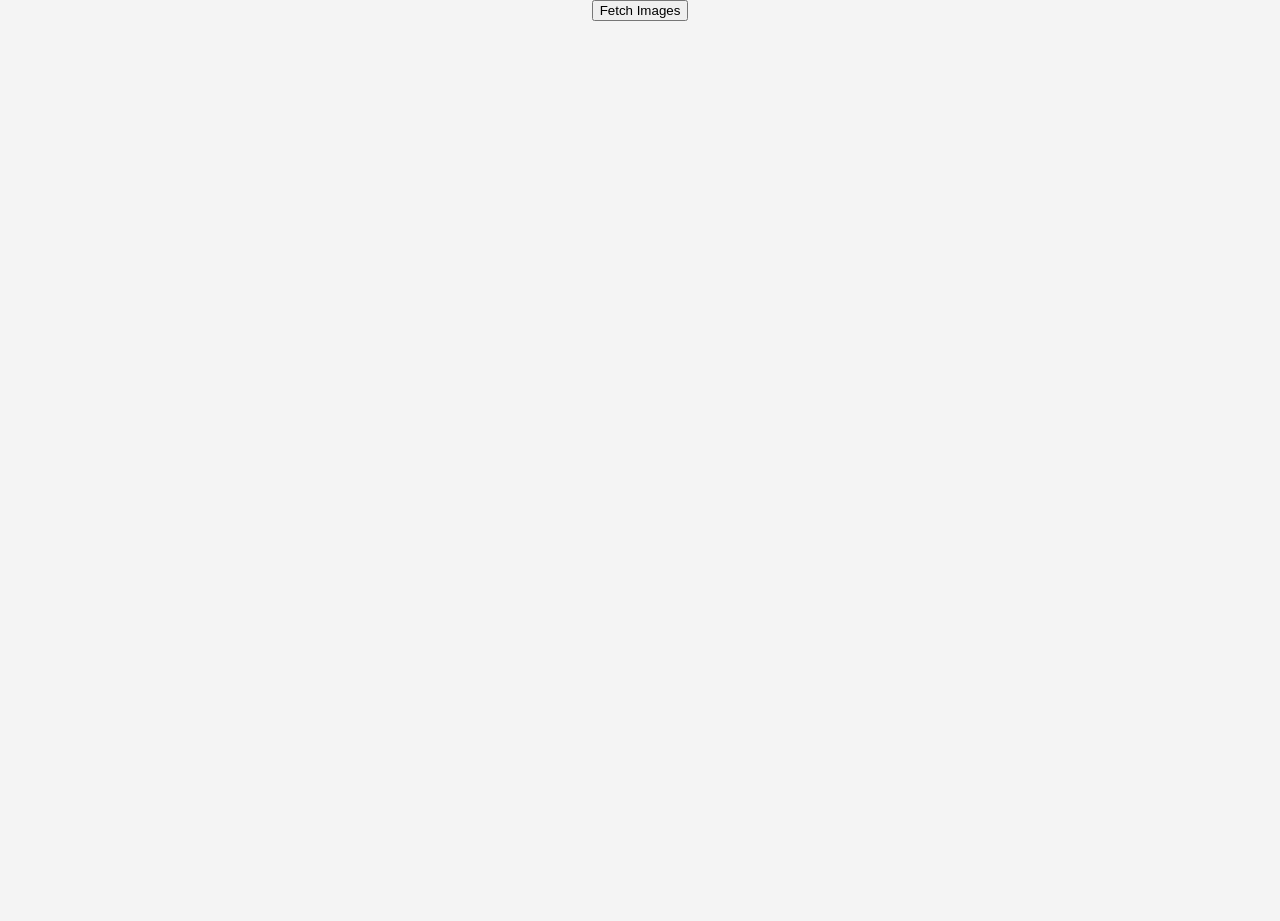
==== frontend/index_simplified.html @ acfafbe8 "added basic frontend interface for local testing of map tile generation" ====
<!DOCTYPE html>
<html lang="en">
<head>
    <meta charset="UTF-8">
    <meta name="viewport" content="width=device-width, initial-scale=1.0">
    <title>API Image Grid</title>
    <style>
        body {
            font-family: Arial, sans-serif;
            text-align: center;
            margin: 0;
            padding: 0;
            background-color: #f4f4f4;
        }

        #image-grid {
            display: grid;
            grid-template-columns: repeat(8, 1fr);
            grid-template-rows: repeat(4, 1fr);
            width: 100vw;
            height: 100vh;
        }

        .grid-item img {
            width: 100%;
            height: 100%;
        }

        #loading {
            display: none;
            font-size: 1.5em;
            color: #555;
        }
    </style>
</head>
<body>

<button id="button" style="z-index: 10" onclick="fetchImages()">Fetch Images</button>
<p id="loading" style="z-index: 11">Loading...</p>

<div id="image-grid"></div>

<script>
    const apiUrl = 'http://localhost:8010/tile/14/';  // Replace with your API URL

    // Function to fetch and display 12 images
    async function fetchImages() {
        const grid = document.getElementById('image-grid');
        const loadingText = document.getElementById('loading');
        grid.innerHTML = '';  // Clear the grid
        loadingText.style.display = 'block';

        let x_starting_point = 8890;
        let y_starting_point = 5755;
        let elements_per_row = 8;
        let row_count = 4;

        let x = x_starting_point;
        let y = y_starting_point;

        // Create 12 requests, one for each image
        for (let i = 0; i < row_count * elements_per_row; i++) {
            try {
                const imageData = await fetchImage(x++, y);  // Fetch one image
                const imgElement = document.createElement('img');

                if (x === x_starting_point + elements_per_row) {
                    x = x_starting_point;
                    y++;
                }

                imgElement.src = imageData;

                const gridItem = document.createElement('div');

                gridItem.classList.add('grid-item');
                gridItem.appendChild(imgElement);

                grid.appendChild(gridItem);
            } catch (error) {
                console.error('Error fetching image:', error);
            }
        }

        loadingText.style.display = 'none';  // Hide loading message after fetching
        button = document.getElementById('button');
        button.style.display = 'none';
    }

    // Function to fetch a single image and return it as a base64 data URL
    async function fetchImage(x, y) {
        let url = apiUrl.concat(x, "/", y, ".png?layers=water,residential,commercial,education,industrial,vineyard,grass,meadow,flowerbed,cemetery,garden,park,greenfield,pitch,stadium,sports_centre,track,forest,wood,farmland,farmyard,motorway,trunk,road,secondary,primary,railway,building,recreation_ground,village_green,garages,playground");
        console.log(url);
        const response = await fetch(url);
        if (!response.ok) {
            throw new Error('Failed to fetch image');
        }

        const blob = await response.blob();  // Get the image as a Blob
        return convertBlobToBase64(blob);    // Convert Blob to base64 string
    }

    // Function to convert a Blob to a base64 data URL
    function convertBlobToBase64(blob) {
        return new Promise((resolve, reject) => {
            const reader = new FileReader();
            reader.onloadend = () => resolve(reader.result);
            reader.onerror = reject;
            reader.readAsDataURL(blob);
        });
    }
</script>

</body>
</html>
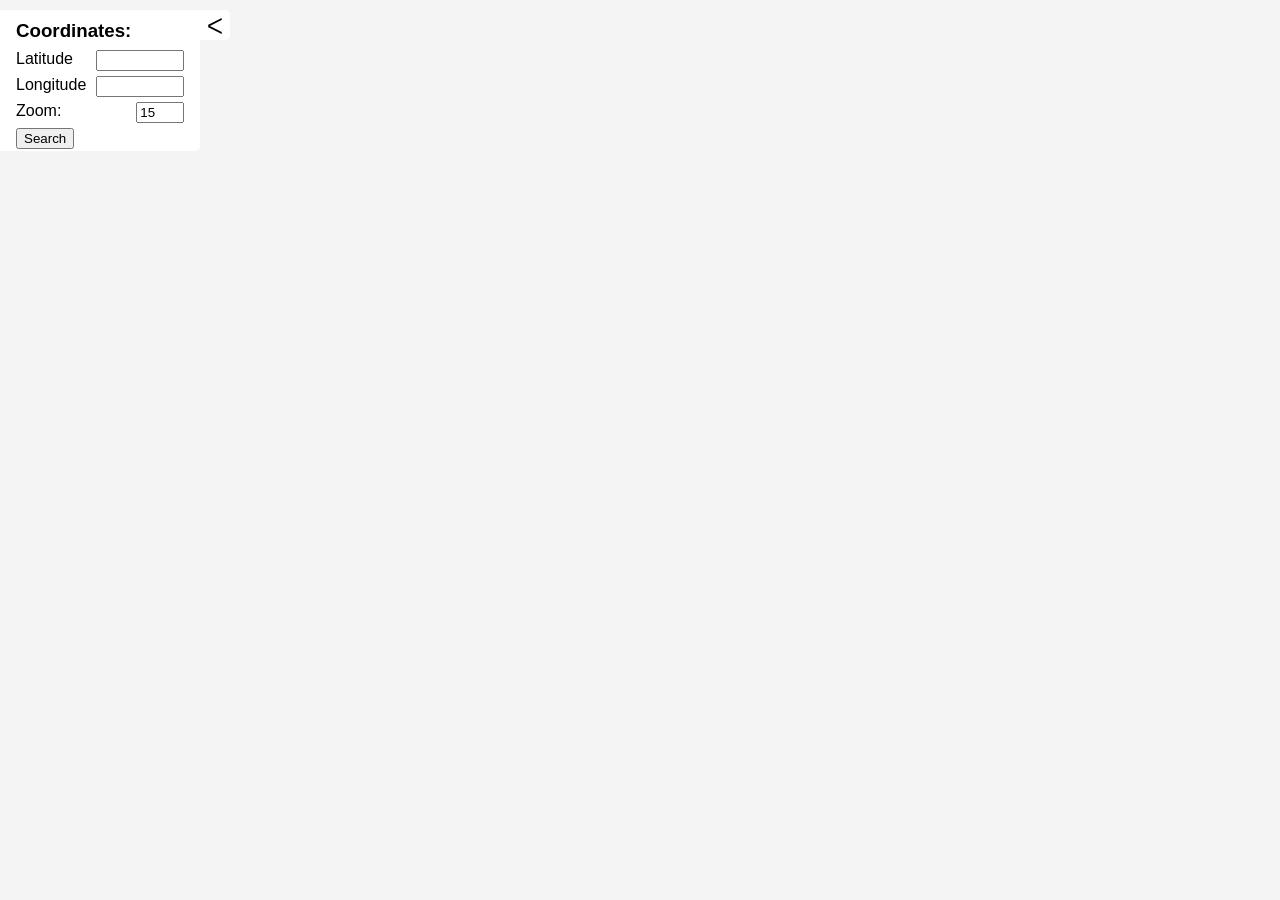
==== commit c86f0a13: "reworked the frontend" ====
--- a/frontend/index_simplified.html
+++ b/frontend/index_simplified.html
@@ -11,6 +11,7 @@
             margin: 0;
             padding: 0;
             background-color: #f4f4f4;
+            overflow: auto;
         }
 
         #image-grid {
@@ -26,70 +27,172 @@
             height: 100%;
         }
 
-        #loading {
-            display: none;
-            font-size: 1.5em;
-            color: #555;
+        #menu-container {
+            z-index: 20;
+            position: absolute;
+            background: transparent;
+            display: flex;
+            margin-top: 10px;
+            transition: transform 0.4s ease;
+
+        }
+
+        #input-container {
+            flex: auto;
+            padding: 2px 16px;
+            background-color: white;
+            border-bottom-right-radius: 5px;
+        }
+
+        #close-button-container {
+            flex: auto;
+            display: flex;
+            flex-direction: column;
+        }
+
+        #close-button-ledge {
+            flex: 0 0 auto;
+            background: white;
+            border-top-right-radius: 5px;
+            border-bottom-right-radius: 5px;
+        }
+
+        .input-container-item {
+            display: list-item;
+            list-style: none;
+            margin: 8px 0 0 0;
+            text-align: left;
+        }
+
+        input {
+            float: right;
+            display: inline;
+            max-inline-size: 80px;
+            margin-left: 10px;
+        }
+
+        #close-button {
+            width: 30px;
+            height: 30px;
+            background: transparent;
+            border: 0;
+            border-radius: 5px;
+            display: inline;
+            font-size: 22px;
+            justify-content: center;
+            transition: transform 0.4s ease;
         }
     </style>
 </head>
 <body>
-
-<button id="button" style="z-index: 10" onclick="fetchImages()">Fetch Images</button>
-<p id="loading" style="z-index: 11">Loading...</p>
-
-<div id="image-grid"></div>
-
+    <div id="menu-container">
+        <div id="input-container">
+            <div class="input-container-item"><h3 style="display: inline">Coordinates: </h3></div>
+            <div class="input-container-item"><label for="latInput">Latitude  </label><input id="latInput" /></div>
+            <div class="input-container-item"><label for="lonInput">Longitude </label><input id="lonInput" /></div>
+            <div class="input-container-item"><label for="zoomInput">Zoom: </label><input id="zoomInput" type="number" min="0" max="18" value="15" /></div>
+            <div class="input-container-item"><button id="search-button" onclick="fetchImages()">Search</button></div>
+        </div>
+        <div id="close-button-container">
+            <div id="close-button-ledge">
+                <div style="transform: rotate(180deg)">
+                    <button id="close-button" onclick="closeButtonClicked()">
+                        &#5171;
+                    </button> <!-- &#x2715; -->
+                </div>
+            </div>
+            <div style="background: transparent; flex: 1"></div>
+        </div>
+    </div>
+    <div id="image-grid"></div>
 <script>
-    const apiUrl = 'http://localhost:8010/tile/14/';  // Replace with your API URL
-
-    // Function to fetch and display 12 images
+    let menuOpen = true;
+    let apiUrl = 'http://localhost:8010/tile/';  // Replace with your API URL
+
+    function closeButtonClicked() {
+        if (menuOpen === true) {
+            closeMenu();
+        } else {
+            openMenu();
+        }
+    }
+
+    function closeMenu() {
+        const menuContainer = document.getElementById("menu-container");
+        const closeButton = document.getElementById("close-button");
+
+        menuContainer.style.transform = `translateX(${closeButton.offsetWidth - menuContainer.offsetWidth}px)`;
+        closeButton.style.transform = `rotate(180deg)`;
+        menuOpen = false;
+    }
+
+    function openMenu() {
+        const menuContainer = document.getElementById("menu-container");
+        const closeButton = document.getElementById("close-button");
+
+        menuContainer.style.transform = `translateX(0px)`;
+        closeButton.style.transform =  `rotate(0deg)`;
+        menuOpen = true;
+    }
+
     async function fetchImages() {
+        // disable fetch button and change its text to indicate loading
+        const button = document.getElementById('search-button');
+        button.innerText = "Loading...";
+        button.disabled = true;
+
         const grid = document.getElementById('image-grid');
-        const loadingText = document.getElementById('loading');
         grid.innerHTML = '';  // Clear the grid
-        loadingText.style.display = 'block';
-
-        let x_starting_point = 8890;
-        let y_starting_point = 5755;
+
+        let latitude = parseFloat(document.getElementById("latInput").value);
+        let latitude_radians = latitude * Math.PI / 180;
+        let longitude = parseFloat(document.getElementById("lonInput").value);
+        let zoom = parseFloat(document.getElementById("zoomInput").value);
+
+        // compute starting point based on zoom
+
+        // https://wiki.openstreetmap.org/wiki/Slippy_map_tilenames#Java
+        let n = Math.pow(2, zoom);
+
+        // floor to get the integer part
+        let x_starting_tile = Math.floor(n * ((longitude + 180) / 360));
+        let y_starting_tile = Math.floor(n * (1 - (Math.log(Math.tan(latitude_radians) + (1 / Math.cos(latitude_radians))) / Math.PI)) / 2);
+
+
         let elements_per_row = 8;
         let row_count = 4;
 
-        let x = x_starting_point;
-        let y = y_starting_point;
-
-        // Create 12 requests, one for each image
-        for (let i = 0; i < row_count * elements_per_row; i++) {
-            try {
-                const imageData = await fetchImage(x++, y);  // Fetch one image
-                const imgElement = document.createElement('img');
-
-                if (x === x_starting_point + elements_per_row) {
-                    x = x_starting_point;
-                    y++;
+        // shift the desired position to the center of the window
+        let x = x_starting_tile - 4;
+        let y = y_starting_tile - 1;
+
+        for (let row = 0; row < row_count; row++) {
+            for (let column = 0; column < elements_per_row; column++) {
+                try {
+                    const imageData = await fetchImage(x + column, y + row, zoom);  // Fetch one image
+                    const imgElement = document.createElement('img');
+
+                    imgElement.src = imageData;
+
+                    const gridItem = document.createElement('div');
+                    gridItem.classList.add('grid-item');
+                    gridItem.appendChild(imgElement);
+
+                    grid.appendChild(gridItem);
+                } catch (error) {
+                    console.error('Error fetching image:', error);
                 }
-
-                imgElement.src = imageData;
-
-                const gridItem = document.createElement('div');
-
-                gridItem.classList.add('grid-item');
-                gridItem.appendChild(imgElement);
-
-                grid.appendChild(gridItem);
-            } catch (error) {
-                console.error('Error fetching image:', error);
             }
         }
 
-        loadingText.style.display = 'none';  // Hide loading message after fetching
-        button = document.getElementById('button');
-        button.style.display = 'none';
+        // reset button
+        button.innerText = "Search"
+        button.disabled = false;
     }
 
     // Function to fetch a single image and return it as a base64 data URL
-    async function fetchImage(x, y) {
-        let url = apiUrl.concat(x, "/", y, ".png?layers=water,residential,commercial,education,industrial,vineyard,grass,meadow,flowerbed,cemetery,garden,park,greenfield,pitch,stadium,sports_centre,track,forest,wood,farmland,farmyard,motorway,trunk,road,secondary,primary,railway,building,recreation_ground,village_green,garages,playground");
+    async function fetchImage(x, y, zoom) {
+        let url = apiUrl.concat(zoom, "/", x, "/", y, ".png?layers=water,residential,commercial,education,industrial,vineyard,grass,meadow,flowerbed,cemetery,garden,park,greenfield,pitch,stadium,sports_centre,track,forest,wood,farmland,farmyard,motorway,trunk,road,secondary,primary,railway,building,recreation_ground,village_green,garages,playground");
         console.log(url);
         const response = await fetch(url);
         if (!response.ok) {
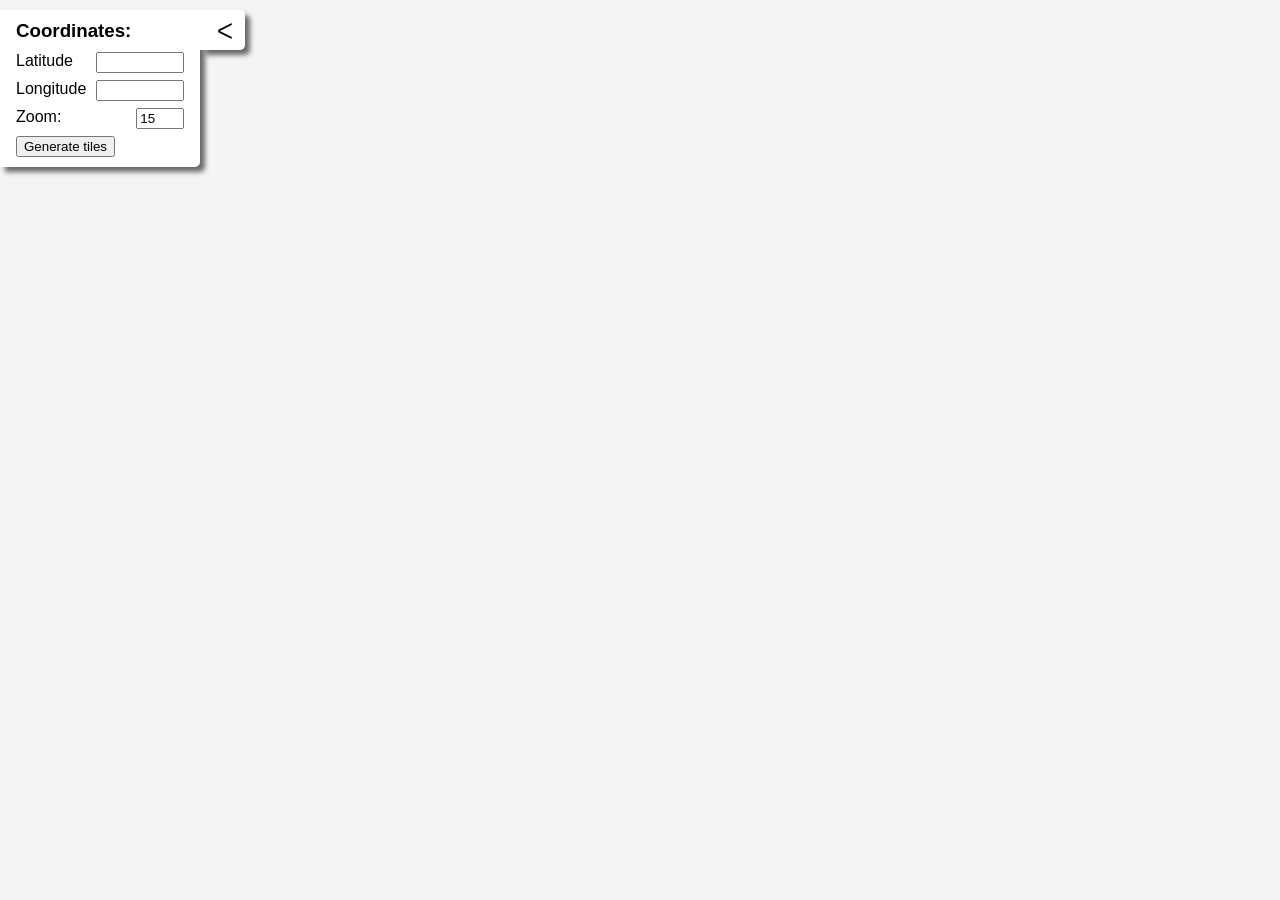
==== commit 9b11c3a1: "moved JS and CSS into separate files" ====
--- a/frontend/index_simplified.html
+++ b/frontend/index_simplified.html
@@ -4,85 +4,7 @@
     <meta charset="UTF-8">
     <meta name="viewport" content="width=device-width, initial-scale=1.0">
     <title>API Image Grid</title>
-    <style>
-        body {
-            font-family: Arial, sans-serif;
-            text-align: center;
-            margin: 0;
-            padding: 0;
-            background-color: #f4f4f4;
-            overflow: auto;
-        }
-
-        #image-grid {
-            display: grid;
-            grid-template-columns: repeat(8, 1fr);
-            grid-template-rows: repeat(4, 1fr);
-            width: 100vw;
-            height: 100vh;
-        }
-
-        .grid-item img {
-            width: 100%;
-            height: 100%;
-        }
-
-        #menu-container {
-            z-index: 20;
-            position: absolute;
-            background: transparent;
-            display: flex;
-            margin-top: 10px;
-            transition: transform 0.4s ease;
-
-        }
-
-        #input-container {
-            flex: auto;
-            padding: 2px 16px;
-            background-color: white;
-            border-bottom-right-radius: 5px;
-        }
-
-        #close-button-container {
-            flex: auto;
-            display: flex;
-            flex-direction: column;
-        }
-
-        #close-button-ledge {
-            flex: 0 0 auto;
-            background: white;
-            border-top-right-radius: 5px;
-            border-bottom-right-radius: 5px;
-        }
-
-        .input-container-item {
-            display: list-item;
-            list-style: none;
-            margin: 8px 0 0 0;
-            text-align: left;
-        }
-
-        input {
-            float: right;
-            display: inline;
-            max-inline-size: 80px;
-            margin-left: 10px;
-        }
-
-        #close-button {
-            width: 30px;
-            height: 30px;
-            background: transparent;
-            border: 0;
-            border-radius: 5px;
-            display: inline;
-            font-size: 22px;
-            justify-content: center;
-            transition: transform 0.4s ease;
-        }
-    </style>
+    <link rel="stylesheet" href="index.css" />
 </head>
 <body>
     <div id="menu-container">
@@ -90,129 +12,23 @@
             <div class="input-container-item"><h3 style="display: inline">Coordinates: </h3></div>
             <div class="input-container-item"><label for="latInput">Latitude  </label><input id="latInput" /></div>
             <div class="input-container-item"><label for="lonInput">Longitude </label><input id="lonInput" /></div>
-            <div class="input-container-item"><label for="zoomInput">Zoom: </label><input id="zoomInput" type="number" min="0" max="18" value="15" /></div>
-            <div class="input-container-item"><button id="search-button" onclick="fetchImages()">Search</button></div>
+            <div class="input-container-item">
+                <label for="zoomInput">Zoom: </label>
+                <input id="zoomInput" type="number" min="0" max="18" value="15" onchange="fetchImages()"/>
+            </div>
+            <div class="input-container-item"><button id="search-button" onclick="fetchImages()">Generate tiles</button></div>
         </div>
         <div id="close-button-container">
             <div id="close-button-ledge">
                 <div style="transform: rotate(180deg)">
-                    <button id="close-button" onclick="closeButtonClicked()">
-                        &#5171;
-                    </button> <!-- &#x2715; -->
+                    <button id="close-button" onclick="closeButtonClicked()">&#5171;</button>
                 </div>
             </div>
             <div style="background: transparent; flex: 1"></div>
         </div>
     </div>
     <div id="image-grid"></div>
-<script>
-    let menuOpen = true;
-    let apiUrl = 'http://localhost:8010/tile/';  // Replace with your API URL
-
-    function closeButtonClicked() {
-        if (menuOpen === true) {
-            closeMenu();
-        } else {
-            openMenu();
-        }
-    }
-
-    function closeMenu() {
-        const menuContainer = document.getElementById("menu-container");
-        const closeButton = document.getElementById("close-button");
-
-        menuContainer.style.transform = `translateX(${closeButton.offsetWidth - menuContainer.offsetWidth}px)`;
-        closeButton.style.transform = `rotate(180deg)`;
-        menuOpen = false;
-    }
-
-    function openMenu() {
-        const menuContainer = document.getElementById("menu-container");
-        const closeButton = document.getElementById("close-button");
-
-        menuContainer.style.transform = `translateX(0px)`;
-        closeButton.style.transform =  `rotate(0deg)`;
-        menuOpen = true;
-    }
-
-    async function fetchImages() {
-        // disable fetch button and change its text to indicate loading
-        const button = document.getElementById('search-button');
-        button.innerText = "Loading...";
-        button.disabled = true;
-
-        const grid = document.getElementById('image-grid');
-        grid.innerHTML = '';  // Clear the grid
-
-        let latitude = parseFloat(document.getElementById("latInput").value);
-        let latitude_radians = latitude * Math.PI / 180;
-        let longitude = parseFloat(document.getElementById("lonInput").value);
-        let zoom = parseFloat(document.getElementById("zoomInput").value);
-
-        // compute starting point based on zoom
-
-        // https://wiki.openstreetmap.org/wiki/Slippy_map_tilenames#Java
-        let n = Math.pow(2, zoom);
-
-        // floor to get the integer part
-        let x_starting_tile = Math.floor(n * ((longitude + 180) / 360));
-        let y_starting_tile = Math.floor(n * (1 - (Math.log(Math.tan(latitude_radians) + (1 / Math.cos(latitude_radians))) / Math.PI)) / 2);
-
-
-        let elements_per_row = 8;
-        let row_count = 4;
-
-        // shift the desired position to the center of the window
-        let x = x_starting_tile - 4;
-        let y = y_starting_tile - 1;
-
-        for (let row = 0; row < row_count; row++) {
-            for (let column = 0; column < elements_per_row; column++) {
-                try {
-                    const imageData = await fetchImage(x + column, y + row, zoom);  // Fetch one image
-                    const imgElement = document.createElement('img');
-
-                    imgElement.src = imageData;
-
-                    const gridItem = document.createElement('div');
-                    gridItem.classList.add('grid-item');
-                    gridItem.appendChild(imgElement);
-
-                    grid.appendChild(gridItem);
-                } catch (error) {
-                    console.error('Error fetching image:', error);
-                }
-            }
-        }
-
-        // reset button
-        button.innerText = "Search"
-        button.disabled = false;
-    }
-
-    // Function to fetch a single image and return it as a base64 data URL
-    async function fetchImage(x, y, zoom) {
-        let url = apiUrl.concat(zoom, "/", x, "/", y, ".png?layers=water,residential,commercial,education,industrial,vineyard,grass,meadow,flowerbed,cemetery,garden,park,greenfield,pitch,stadium,sports_centre,track,forest,wood,farmland,farmyard,motorway,trunk,road,secondary,primary,railway,building,recreation_ground,village_green,garages,playground");
-        console.log(url);
-        const response = await fetch(url);
-        if (!response.ok) {
-            throw new Error('Failed to fetch image');
-        }
-
-        const blob = await response.blob();  // Get the image as a Blob
-        return convertBlobToBase64(blob);    // Convert Blob to base64 string
-    }
-
-    // Function to convert a Blob to a base64 data URL
-    function convertBlobToBase64(blob) {
-        return new Promise((resolve, reject) => {
-            const reader = new FileReader();
-            reader.onloadend = () => resolve(reader.result);
-            reader.onerror = reject;
-            reader.readAsDataURL(blob);
-        });
-    }
-</script>
+    <script src="index.js"></script>
 
 </body>
 </html>
--- a/frontend/index.css
+++ b/frontend/index.css
@@ -0,0 +1,80 @@
+body {
+    font-family: Arial, sans-serif;
+    text-align: center;
+    margin: 0;
+    padding: 0;
+    background-color: #f4f4f4;
+    overflow: auto;
+}
+
+#image-grid {
+    display: grid;
+    grid-template-columns: repeat(8, 1fr);
+    grid-template-rows: repeat(4, 1fr);
+    width: 100vw;
+    height: 100vh;
+}
+
+.grid-item img {
+    width: 100%;
+    height: 100%;
+}
+
+#menu-container {
+    z-index: 20;
+    position: absolute;
+    background: transparent;
+    display: flex;
+    margin-top: 10px;
+    transition: transform 0.4s ease;
+
+}
+
+#input-container {
+    flex: auto;
+    padding: 0 16px 10px 16px;
+    background-color: white;
+    border-bottom-right-radius: 5px;
+    box-shadow: 5px 5px 5px dimgray;
+}
+
+#close-button-container {
+    flex: auto;
+    display: flex;
+    flex-direction: column;
+}
+
+#close-button-ledge {
+    flex: 0 0 auto;
+    background: white;
+    border-top-right-radius: 5px;
+    border-bottom-right-radius: 5px;
+    box-shadow: 5px 5px 5px dimgray;
+}
+
+.input-container-item {
+    display: list-item;
+    list-style: none;
+    margin: 10px 0 0 0;
+    text-align: left;
+}
+
+input {
+    float: right;
+    display: inline;
+    max-inline-size: 80px;
+    margin-left: 10px;
+}
+
+#close-button {
+    width: 30px;
+    height: 30px;
+    margin: 5px 10px 5px 5px;
+    background: transparent;
+    border: 0;
+    border-radius: 5px;
+    display: inline;
+    font-size: 22px;
+    justify-content: center;
+    transition: transform 0.4s ease;
+}
